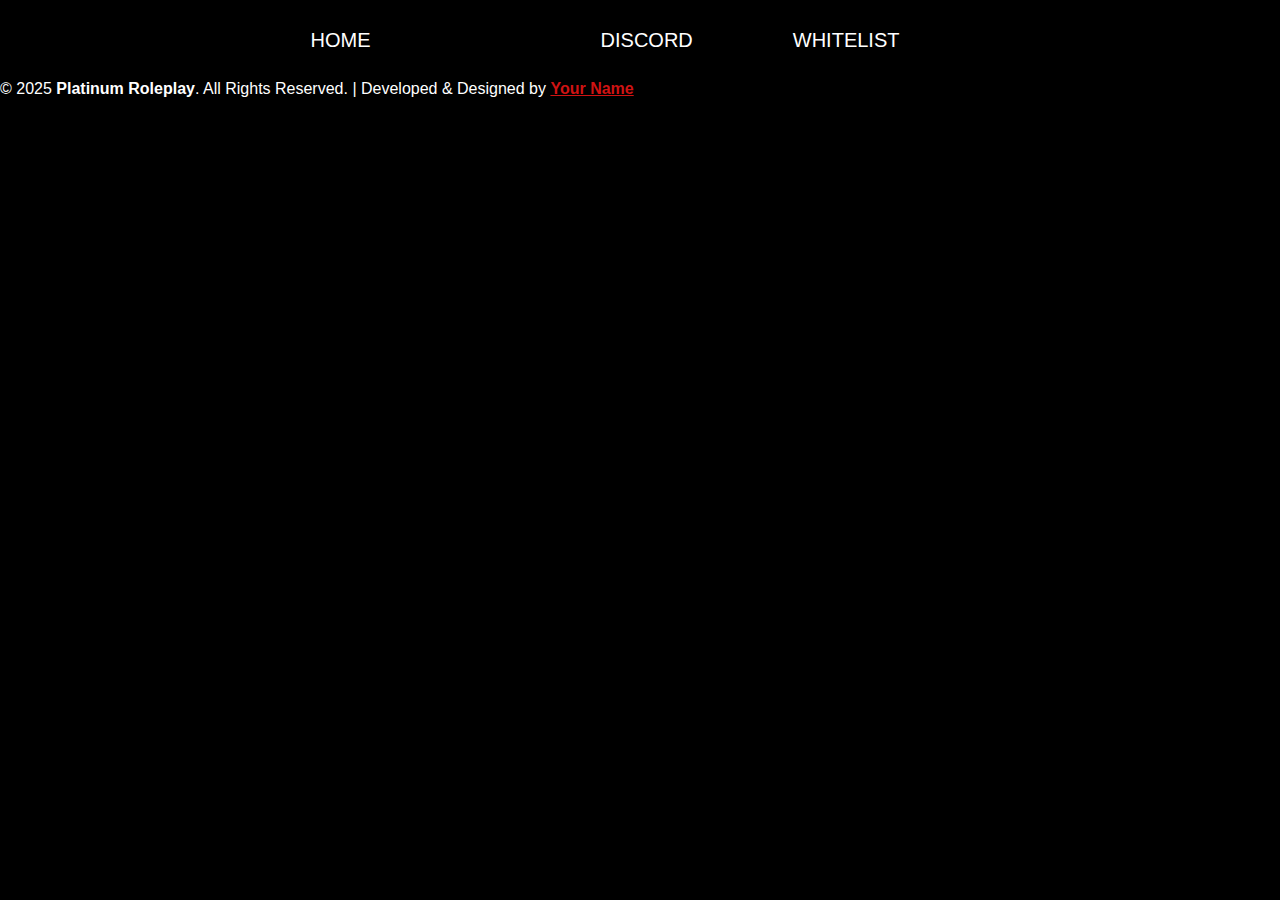
==== index.html @ 3d74198c "1th Commit" ====
<!DOCTYPE html>
<html lang="sv">
  <head>
    <meta charset="UTF-8" />
    <meta name="viewport" content="width=device-width, initial-scale=1, maximum-scale=1" />
    <title>Platinum Roleplay</title>
    <link rel="stylesheet" type="text/css" href="css/main.css" />
  </head>
  <body onload="myFunction()" style="margin: 0">
    <!-- Background video -->
    <video autoplay muted loop id="myVideo">
      <source src="gta.mp4" type="video/mp4" />
    </video>

    <!-- Header -->
    <div class="header-wrap">
      <div class="row">
        <div class="col-12">
          <div class="header">
            <ul class="links">
              <li><a href="index.html">Home</a></li>
            </ul>
            <ul class="links">
              <li><a href="https://discord.gg/ka4qWDw">Discord</a></li>
              <li>
                <a href="https://docs.google.com/forms/d/1R3KTWiGCSOaT7MWeBe2VmTqjdeUTzVY-aXoKFUkIfs8/edit"
                  >Whitelist</a
                >
              </li>
            </ul>
          </div>
        </div>
      </div>
    </div>

    <!-- Loader -->
    <div id="loader"></div>

    <script>
      var myVar;
      function myFunction() {
        myVar = setTimeout(showPage, 1500);
      }

      function showPage() {
        document.getElementById("loader").style.display = "none";
        document.getElementById("myDiv").style.display = "block";
      }
    </script>

    <!-- Main content -->
    <div class="row">
      <div class="col-6">
        <div style="display: none" id="myDiv" class="animate-bottom index-box">
          <h1>Platinum Roleplay</h1>
          <p>Följ med oss på ett nytt äventyr inom RP.<br />För spelare.</p>
          <ul>
            <li><a href="information.html">Vad är Platinum Roleplay</a></li>
          </ul>
        </div>
      </div>
    </div>

    <!-- Footer -->
    <footer>
      <div class="footer">
        <p>
          &copy; 2025 <strong>Platinum Roleplay</strong>. All Rights Reserved. | Developed & Designed by
          <strong><a href="https://github.com/RicardoNicolau" target="_blank">Your Name</a></strong>
        </p>
      </div>
    </footer>
  </body>
</html>
---- css/main.css ----
/* Reset margin/padding */
*{
	margin: 0;
	padding: 0;
	box-sizing: border-box;
}

html{
	font-family: "Lucida Sans", sans-serif;
}

body{
	background-color: #000;
	color: #fff;
	overflow-y: scroll;
}
a{
	color: #cf1313;
}

/* Responsive */
.row::after {
	content: "";
	clear: both;
	display: table;
}

[class*="col-"] {
	float: left;
}
.col-1 {width: 8.33%;}
.col-2 {width: 16.66%;}
.col-3 {width: 25%;}
.col-4 {width: 33.33%;}
.col-5 {width: 41.66%;}
.col-6 {width: 50%;}
.col-7 {width: 58.33%;}
.col-8 {width: 66.66%;}
.col-9 {width: 75%;}
.col-10 {width: 83.33%;}
.col-11 {width: 91.66%;}
.col-12 {width: 100%;}

/* Main */
.about{
	margin-top: 25px;
	color: #fff;
	padding: 25px;
	-webkit-animation: fadein 6s linear forwards;
	animation: fadein 6s linear forwards;
	opacity: 0;
	background: rgba(0, 0, 0, 0.8);
	position: relative;
	text-shadow: 1px 1px #000;
}
.about p{
	padding: 10px;
	margin-top: 10px;
}
.about-text1{
    width:100%; height:0;
    font-size: 25px; line-height: 0;
    color:white;
    position:absolute; top:20%; left: 72%;
    z-index:1;
}
.about-text2{
    width:100%; height:0;
    font-size: 25px; line-height: 0;
    color:white;
    position:absolute; top:35%; left: 2%;
    z-index:1;
}
.about-text3{
    width:100%; height:0;
    font-size: 25px; line-height: 0;
    color:white;
    position:absolute; top:53%; left: 70%;
    z-index:1;
}
.about-text4{
    width:100%; height:0;
    font-size: 25px; line-height: 0;
    color:white;
    position:absolute; top:71%; left: 1%;
    z-index:1;
}

	)
.bg-image {
  /* Full height */
  height: 50%;
      display:block;
    max-width: 100%;

  /* Center and scale the image nicely */
  background-position: center;
  background-repeat: no-repeat;
  background-size: cover;
  border-bottom: solid #000 5px;
}

/* Images used */
.img1 { background-image: url("../images/about/2.png"); }
.img2 { background-image: url("../images/about/4.png"); }
.img3 { background-image: url("../images/about/1.png"); }
.img4 { background-image: url("../images/about/3.png"); }

/* Position text in the middle of the page/image */
.bg-text {
  background-color: rgb(0,0,0); /* Fallback color */
  background-color: rgba(0,0,0, 0.4); /* Black w/opacity/see-through */
  color: white;
  font-weight: bold;
  font-size: 80px;
  border: 10px solid #f1f1f1;
  position: fixed; /* Stay fixed */
  top: 50%;
  left: 50%;
  transform: translate(-50%, -50%);
  z-index: 2;
  width: 300px;
  padding: 20px;
  text-align: center;
}
.header-wrap{
	position: sticky;
	width: 100%;
}
.header{
	height: 80px;
	background-color: #000000;
	display: flex;
	justify-content: center;
}
.header .links{
	margin-left: 80px;
	margin-right: 50px;
}
.header ul li{
	float: left;
	list-style: none;
	margin-right: 100px;
	font-size: 20px;
	text-transform: uppercase;
	line-height: 80px;
}
.header a{
	color: #fff;
	text-decoration: none;
}
.header ul li a:hover{
	color: #000000;
}
.logo img{
	float: left;
	width: 200px;
	height: 95px;
}
.header .icon{
	width: 32px;
	height: 32px;
	float: left;
	margin: 23px 0 0 50px;
}
/* Media */
#myVideo {
	position: fixed;
	right: 0;
	bottom: 0;
	min-width: 100%;
	min-height: 100%;
}
/* Dropdown */
.dropdown{
	position: relative;
	display: inline-block;
}
.dropdown-content{
	display: none;
	position: absolute;
	background-color: #f9f9f9;
	min-width: 210px;
	box-shadow: 0px 8px 16px 0px rgba(0,0,0,0.2);
	padding: 12px 16px;
	z-index: 1;
	color: #000;
	margin-top: 20px;

}
.dropdown-content li a{
	float: left;
	clear: both;
	color: #000;
	font-size: 18px;
}
.dropdown-content li{
	margin-left: 20px;
	line-height: 20px!important;
	margin-top: 5px;
	margin-bottom: 10px;
}
.dropdown-content li a:hover{
	color: #000!important;
	padding-left: 5px;
}
.dropdown-content li:hover{
	border-left: solid #000 1px;
}
.dropdown:hover .dropdown-content {
	display: block;
}
.tos{
	padding-left: 50px;
}
.tos li{
	list-style-type: upper-roman;
}
.adm-login{
	margin-top: 10%;
	padding: 20px;
	background-color: #cecece;
	color: #252525;
	border-top: solid #0f5b53 5px;
	-webkit-animation: fadein 4s linear forwards;
	animation: fadein 4s linear forwards;
	opacity: 0;
	min-height: 250px;
	box-shadow: 5px 10px #555;
	font-family: Tahoma, Geneva, sans-serif;
	float: left;
	width: 100%;
}

.adm-login input{
	padding: 5px;
}
.adm-panel{
	margin-top: 80px;
	padding: 20px;
	background: rgba(0, 0, 0, 0.4);
	border-top: solid #fff 1px;
	-webkit-animation: fadein 4s linear forwards;
	animation: fadein 4s linear forwards;
	opacity: 0;
	min-height: 800px;
}
.aw-links{
	font-family: Arial;
	color: #26867c;
	text-decoration:none;
	padding-left: 5px;
	font-weight: bold;
	text-shadow: 2px 2px 2px #cf1313;
	font-size: 16px;
}
.aw-links:hover{
	color: #1EB6A7;
}
.login-area{
	margin-top: 10%;
	padding: 20px;
	background-color: #cecece;
	color: #252525;
	border-top: solid #0f5b53 5px;
	-webkit-animation: fadein 4s linear forwards;
	animation: fadein 4s linear forwards;
	opacity: 0;
	min-height: 250px;
	box-shadow: 5px 10px #555;
	font-family: Tahoma, Geneva, sans-serif;
	float: left;
	width: 100%;

}
.login-area form{
	margin-top: 20px;
	margin-left: 10px;
	text-align: left;
}
button{
	padding: 3px;
	font-weight: bold;
	background: #ddd;
	float: left;
	border: solid #888 1px;
}
button:hover{
	font-weight: bold;
	border: solid #1eb6a7 1px;
	background: #ddd;
}
.login-area .avatar img {
	border: solid #1eb6a7 5px;
	height: 75px;
	width: 75px;
	float: right;
}
.login-area .login-info, h3{
	background-color: #ddd;
	width: 43%;
	padding-top: 10px;
	padding-bottom: 10px;
	border-left: solid #1eb6a7 5px;
	font-size: 12px;
	float: left;

}
.login-area span{
	padding-left: 10px;
}
.login-area .login-links{
}
.login-area .login-links ul{
	list-style: none;
	min-height: 45px;
	font-size: 12px;
}
.login-area .form{
	float: left;
	width: 100%;
}
.login-area .login-links ul li a{
	float: left;
	text-decoration: none;
	border-bottom: solid #1EB6A7 2px;
	padding-bottom: 5px;
	margin-right: 10px;
	margin-top: 10px;
	color: #252525;
	font-weight: bold;
}
.login-area .login-links ul li a:hover{
	border-bottom: solid #1EB6A7 2px;
	color: #b61e2d;
}
.login-area input{
	padding: 5px;
	margin-bottom: 10px;

}
.login-area p{
	margin-bottom: 8px;
	margin-top: 8px;
}
.login-area h3{
	border-left: solid #1eb6a7 5px;
	width: 32.5em;
	padding-bottom: 5px;
	padding-left: 10px;
	color: #093632;
	font-size: 12px;
}
.login-area label{
	font-weight: bold;
	font-size: 12px;
}
.login-area hr{
	border:none;
	margin-bottom: 15px;
}
.tooltip {
	font-family: Arial;
	position: relative;
	display: inline-block;
	font-size: 16px;
	font-weight: bold;
	padding-left: 5px;
	color: #b61e2d;
}

.tooltip .tooltiptext {
	font-size: 12px;
	visibility: hidden;
	width: 280px;
	background-color: rgb(0, 0, 0, 0.5);
	color: #fff;
	text-align: center;
	padding: 10px;
	border-radius: 6px;
	position: absolute;
	z-index: 1;
}

.tooltip:hover .tooltiptext {
	visibility: visible;
}

#gradient
{
  width: 100%;
  padding: 0px;
  margin: 0px;

}
@-webkit-keyframes fadein {
	from { opacity: 0; }
	to   { opacity: 1; }
}
.group-area h1{
	text-transform: uppercase;
	margin-bottom: 10px;
	color: #fff;
	text-shadow: 3px 3px #000;
	margin-top: 10px;
}
.group-presentation{
	margin-top: 10px;
	padding-top: 30px;
	background: rgba(0, 0, 0, 0.4);
}
.group-presentation img{
	border: solid #fff 1px;
	width: 200px;
	height: 200px;
	-webkit-animation: fadein 6s linear forwards;
	animation: fadein 6s linear forwards;
	opacity: 0;
}
.group-presentation .description{
	margin-top: 25px;
	color: #fff;
	padding: 25px;
	-webkit-animation: fadein 6s linear forwards;
	animation: fadein 6s linear forwards;
	opacity: 0;
}
.group-presentation .description ul li{
	list-style: none;
	font-size: 20px;
	font-family: calibri;
}
.group-presentation .description ul{
	padding: 10px;
}
.index-box{
	position: fixed;
	top: 225;
	left: 100;
	padding: 20px;
	text-shadow: 2px 2px #0f5b53;
	display: none;
}
.index-box ul li{
	list-style: none;
	float: left;
	margin-right: 30px;
	margin-top: 50px;
	padding-bottom: 10px;
}
.index-box ul li a{
	text-decoration: none;
	border-bottom: solid #fff 2px;
	padding-bottom: 10px;
	color: #fff;
}
.index-box ul li a:hover{
	border-bottom: solid #1EB6A7 2px;
	color: #1EB6A7;
}
.index-box h1{
	margin-bottom: 10px;
}
.index-footer{
	position: fixed;
	bottom: 0;
	padding: 20px;
	opacity: 0.1;
}

/* Load index-box */
.animate-bottom {
	position: relative;
	-webkit-animation-name: animatebottom;
	-webkit-animation-duration: 3s;
	animation-name: animatebottom;
	animation-duration: 3s;
}

@-webkit-keyframes animatebottom {
	from { bottom:-100px; opacity:0 }
	to { bottom:0px; opacity:1 }
}

@keyframes animatebottom {
	from{ bottom:-100px; opacity:0 }
	to{ bottom:0; opacity:1 }
}
.dynamic-content {
    display:none;
}
.buttonbox{
	width: 100%;
	height: 120px;
	padding: 20px;
	border-top: solid #26867c 5px;
	background: rgba(0, 0, 0, 0.2);
}
.buttonbox input{
	padding: 10px;
}
.wlbox p{
	background: rgba(0, 0, 0, 0.2);
	padding: 10px;
	border-left: solid #26867c 5px;
}
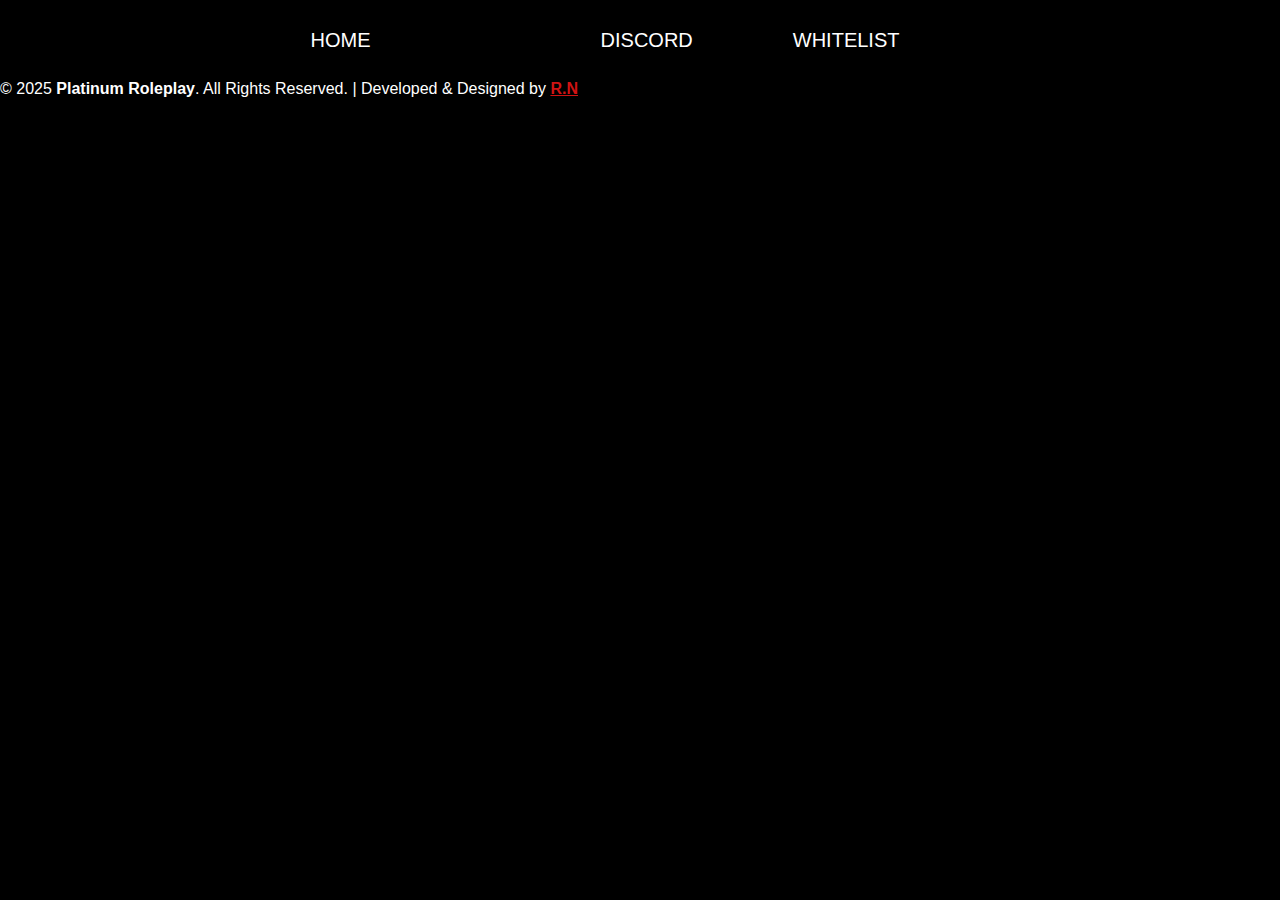
==== commit 9f5b4611: "index.html" ====
--- a/index.html
+++ b/index.html
@@ -66,7 +66,7 @@
       <div class="footer">
         <p>
           &copy; 2025 <strong>Platinum Roleplay</strong>. All Rights Reserved. | Developed & Designed by
-          <strong><a href="https://github.com/RicardoNicolau" target="_blank">Your Name</a></strong>
+          <strong><a href="https://github.com/RicardoNicolau" target="_blank">R.N</a></strong>
         </p>
       </div>
     </footer>
